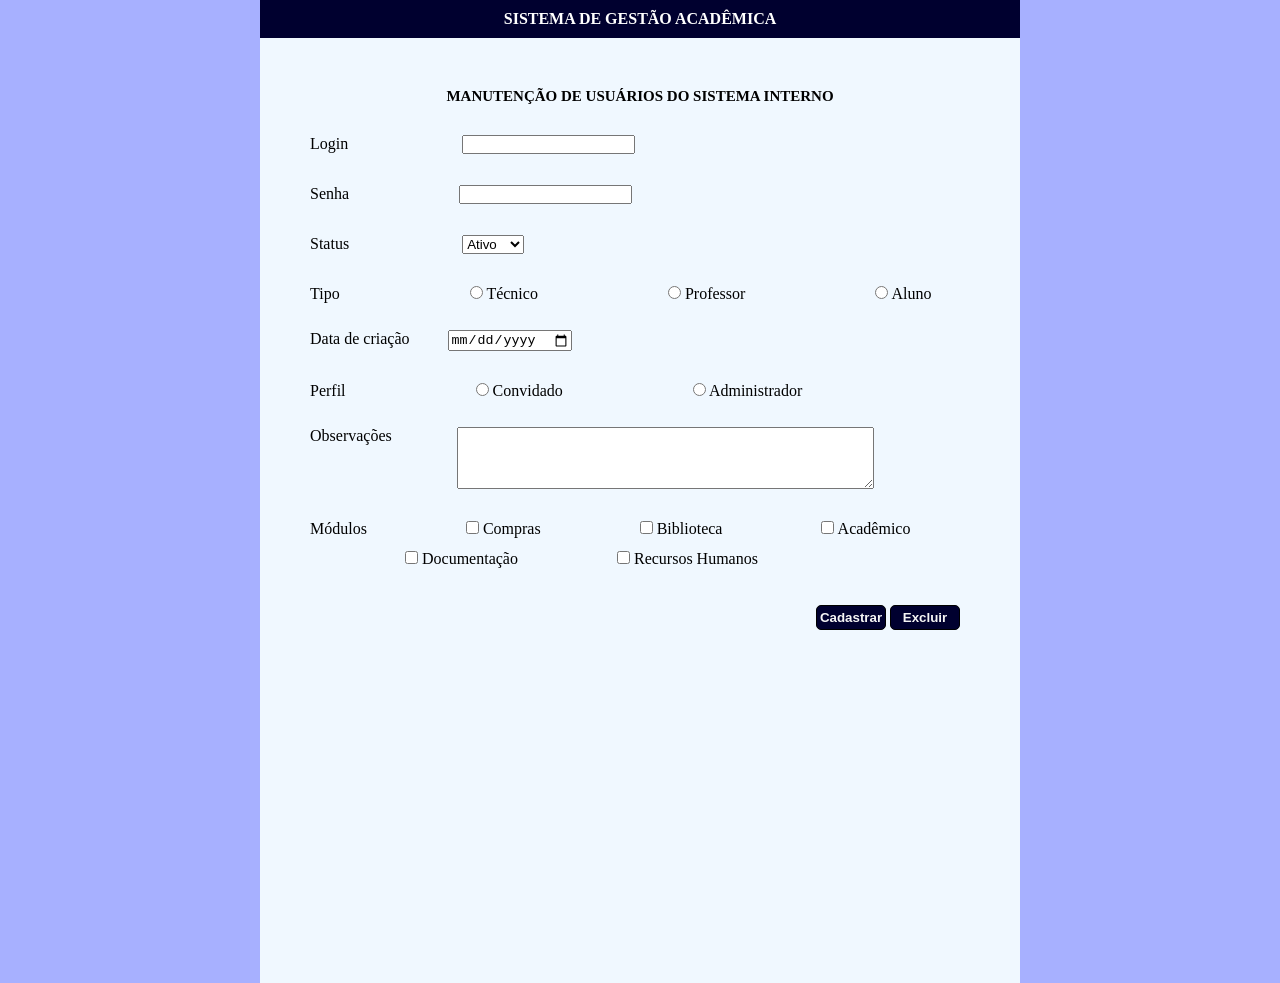
==== index.html @ ab046f43 "fix: movido arquivos de lugar para possibilitar deploy" ====
<!DOCTYPE html>
<html lang="en">
  <head>
    <meta charset="UTF-8" />
    <meta name="viewport" content="width=device-width, initial-scale=1.0" />
    <link rel="stylesheet" href="assets/style.css" />
    <title>Sistema de gestão acadêmica</title>
  </head>
  <body>
    <h3>SISTEMA DE GESTÃO ACADÊMICA</h3>

    <form action="login.php" method="post">
      <h4>MANUTENÇÃO DE USUÁRIOS DO SISTEMA INTERNO</h4>

      <label>
        Login
        <input type="email" name="email" />
      </label>

      <label>
        Senha
        <input type="password" name="senha" />
      </label>

      <div class="status">
        <label>Status</label>
        <select name="assunto" id="">
          <option value="1">Ativo</option>
          <option value="2">Inativo</option>
        </select>
      </div>
      <div>
        <label> Tipo </label>
        <input type="radio" name="tipo" value="tec" />
        <label>Técnico</label>

        <input type="radio" name="tipo" value="prof" />
        <label> Professor </label>

        <input type="radio" name="tipo" value="Aln" />
        <label> Aluno </label>
      </div>
      <label>
        Data de criação
        <input type="date" name="data" />
      </label>

      <div>
        <label> Perfil </label>

        <input type="radio" name="tipo" value="con" />
        <label>Convidado </label>

        <input type="radio" name="tipo" value="adm" />
        <label>Administrador </label>
      </div>
      <div class="textarea-div">
        <label> Observações</label>
        <textarea name="obs" rows="4" cols="50"></textarea>
      </div>
      <div class="wrap">
        <label>Módulos</label>
        <input type="checkbox" name="compras" />
        <label>Compras</label>

        <input type="checkbox" name="bt" />
        <label>Biblioteca</label>

        <input type="checkbox" name="acm" />
        <label>Acadêmico</label>

        <input id="forc" type="checkbox" name="doc" />
        <label>Documentação</label>

        <input id="forc" type="checkbox" name="RH" />
        <label>Recursos Humanos</label>
      </div>
      <div class="Botão">
        <input class="button" type="submit" value="Cadastrar" />

        <input class="button" type="reset" value="Excluir" />
      </div>
    </form>
  </body>
</html>
---- assets/style.css ----
* {
  box-sizing: border-box;
  margin: 0%;
  padding: 0%;
}

body {
  background-color: #a7b0ff;
}

h3 {
  font-size: medium;
  background-color: #00002f;
  color: white;
  padding: 10px;
  margin-left: 260px;
  margin-right: 260px;
  text-align: center;
}

h4 {
  font-size: 15px;
  text-align: center;
  padding-bottom: 15px;
}

input[type="text, date, radio, email"],
select,
textarea {
  display: flex;
  flex-direction: column;
  margin-left: 30px;
}

input[type="checkbox"] {
  margin-left: 95px;
  margin-bottom: 1rem;
  align-content: center;
}

#forc {
  flex-direction: row;
  align-content: center;
}

input[type="password"] {
  margin-left: 106px;
  margin-bottom: 1rem;
}

input[type="radio"] {
  margin-left: 126px;
  margin-bottom: 1rem;
}

input[type="email"] {
  margin-left: 110px;
  margin-bottom: 1rem;
}

input[type="date"] {
  margin-left: 35px;
  margin-bottom: 1rem;
}

textarea {
  margin-left: 65px;
  margin-bottom: 1rem;
}
select {
  margin-left: 113px;
  margin-bottom: 1rem;
}

form {
  display: flex;
  flex-direction: column;
  margin-left: 260px;
  margin-right: 260px;
  height: 105svh;
  gap: 15px;
  background-color: aliceblue;
  padding: 50px;
}

.Botão {
  padding-top: 15px;
  align-items: end;
  text-align: end;
  padding: 10px;
  margin-right: 50;
}

.button {
  border-radius: 5px;
  border: solid 1.5px black;
  background-color: #00002f;
  color: whitesmoke;
  font-weight: bold;
  width: 70px;
  height: 25px;
  align-items: center;
}

.status {
  width: 9999px;
  display: flex !important;
  flex-direction: row;
}

.wrap {
  flex-wrap: wrap;
}

.textarea-div {
  display: flex !important;
  flex-direction: row;
}
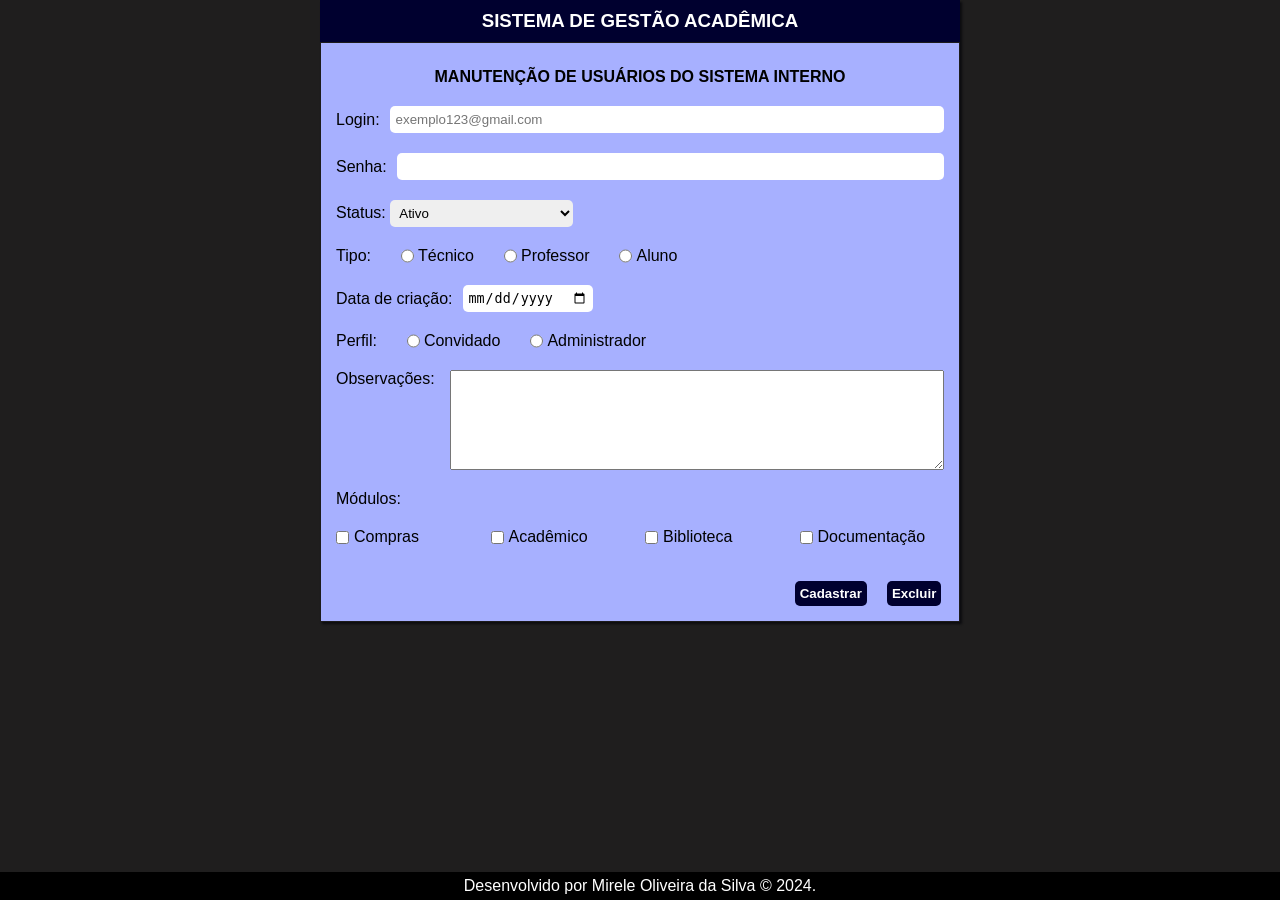
==== commit 3945ecb5: "melhorei o estilo" ====
--- a/index.html
+++ b/index.html
@@ -7,79 +7,101 @@
     <title>Sistema de gestão acadêmica</title>
   </head>
   <body>
-    <h3>SISTEMA DE GESTÃO ACADÊMICA</h3>
+    <main>
+      <h3 class="titulo">SISTEMA DE GESTÃO ACADÊMICA</h3>
 
-    <form action="login.php" method="post">
-      <h4>MANUTENÇÃO DE USUÁRIOS DO SISTEMA INTERNO</h4>
+      <form action="login.php" method="post">
+        <h4 class="titulo">MANUTENÇÃO DE USUÁRIOS DO SISTEMA INTERNO</h4>
 
-      <label>
-        Login
-        <input type="email" name="email" />
-      </label>
+        <div class="input-texto">
+          <label> Login:</label>
+          <input
+            class="inp"
+            type="email"
+            name="email"
+            placeholder="exemplo123@gmail.com"
+          />
+        </div>
+        <div class="input-texto">
+          <label> Senha:</label>
+          <input class="inp" type="password" name="senha" />
+        </div>
 
-      <label>
-        Senha
-        <input type="password" name="senha" />
-      </label>
+        <div class="status">
+          <label>Status:</label>
+          <select name="assunto" id="">
+            <option value="1">Ativo</option>
+            <option value="2">Inativo</option>
+          </select>
+        </div>
+        <div class="opcoes">
+          <label> Tipo: </label>
+          <div class="input-radio">
+            <input type="radio" name="tipo" value="tec" />
+            <label>Técnico</label>
+          </div>
+          <div class="input-radio">
+            <input type="radio" name="tipo" value="tec" />
+            <label>Professor</label>
+          </div>
 
-      <div class="status">
-        <label>Status</label>
-        <select name="assunto" id="">
-          <option value="1">Ativo</option>
-          <option value="2">Inativo</option>
-        </select>
-      </div>
-      <div>
-        <label> Tipo </label>
-        <input type="radio" name="tipo" value="tec" />
-        <label>Técnico</label>
+          <div class="input-radio">
+            <input type="radio" name="tipo" value="tec" />
+            <label>Aluno</label>
+          </div>
+        </div>
+        <div class="input-texto">
+          <label> Data de criação: </label>
+          <input type="date" name="data" />
+        </div>
 
-        <input type="radio" name="tipo" value="prof" />
-        <label> Professor </label>
+        <div class="opcoes">
+          <label> Perfil: </label>
 
-        <input type="radio" name="tipo" value="Aln" />
-        <label> Aluno </label>
-      </div>
-      <label>
-        Data de criação
-        <input type="date" name="data" />
-      </label>
+          <div class="input-radio">
+            <input type="radio" name="tipo" value="tec" />
+            <label>Convidado</label>
+          </div>
 
-      <div>
-        <label> Perfil </label>
+          <div class="input-radio">
+            <input type="radio" name="tipo" value="tec" />
+            <label>Administrador</label>
+          </div>
+        </div>
 
-        <input type="radio" name="tipo" value="con" />
-        <label>Convidado </label>
+        <div class="textarea">
+          <label> Observações:</label>
+          <textarea class="text" name="obs" rows="4" cols="30"></textarea>
+        </div>
+        <p>Módulos:</p>
+        <div class="check">
+          <div class="checkbox">
+            <input type="checkbox" id="compras1" />
+            <label for="compras1">Compras</label>
+          </div>
+          <div class="checkbox">
+            <input type="checkbox" id="compras2" />
+            <label for="compras2">Acadêmico</label>
+          </div>
+          <div class="checkbox">
+            <input type="checkbox" id="compras3" />
+            <label for="compras3">Biblioteca</label>
+          </div>
+          <div class="checkbox">
+            <input type="checkbox" id="compras4" />
+            <label for="compras4">Documentação</label>
+          </div>
+        </div>
 
-        <input type="radio" name="tipo" value="adm" />
-        <label>Administrador </label>
-      </div>
-      <div class="textarea-div">
-        <label> Observações</label>
-        <textarea name="obs" rows="4" cols="50"></textarea>
-      </div>
-      <div class="wrap">
-        <label>Módulos</label>
-        <input type="checkbox" name="compras" />
-        <label>Compras</label>
+        <div class="botao">
+          <input class="button" type="submit" value="Cadastrar" />
 
-        <input type="checkbox" name="bt" />
-        <label>Biblioteca</label>
-
-        <input type="checkbox" name="acm" />
-        <label>Acadêmico</label>
-
-        <input id="forc" type="checkbox" name="doc" />
-        <label>Documentação</label>
-
-        <input id="forc" type="checkbox" name="RH" />
-        <label>Recursos Humanos</label>
-      </div>
-      <div class="Botão">
-        <input class="button" type="submit" value="Cadastrar" />
-
-        <input class="button" type="reset" value="Excluir" />
-      </div>
-    </form>
+          <input class="button" type="reset" value="Excluir" />
+        </div>
+      </form>
+    </main>
+    <footer>
+      <p>Desenvolvido por Mirele Oliveira da Silva &copy; 2024.</p>
+    </footer>
   </body>
 </html>
--- a/assets/style.css
+++ b/assets/style.css
@@ -1,118 +1,153 @@
 * {
   box-sizing: border-box;
+  padding: 0%;
   margin: 0%;
-  padding: 0%;
 }
 
 body {
-  background-color: #a7b0ff;
+  min-height: 100svh;
+  display: flex;
+  flex-direction: column;
+  background-color: #1f1e1e;
+  color: white;
+  width: 100%;
+  justify-content: space-between;
+  font-family: sans-serif;
 }
 
-h3 {
-  font-size: medium;
+.titulo {
+  text-align: center;
+  margin-top: 10px;
+}
+
+main {
   background-color: #00002f;
-  color: white;
-  padding: 10px;
-  margin-left: 260px;
-  margin-right: 260px;
+  display: flex;
+  flex-direction: column;
+  gap: 10px;
+  box-shadow: 2px 2px 2px #0c0c0f;
+}
+
+form {
+  background-color: #a7b0ff;
+  color: black;
+  padding: 15px;
+  display: flex;
+  flex-direction: column;
+  gap: 20px;
+  width: 100%;
+  margin: 0 auto;
+  border: 1px solid rgb(29, 27, 27);
+}
+
+footer {
   text-align: center;
 }
 
-h4 {
-  font-size: 15px;
-  text-align: center;
-  padding-bottom: 15px;
+input {
+  padding: 5px;
+  border-radius: 5px;
+  border: none;
 }
 
-input[type="text, date, radio, email"],
-select,
-textarea {
+.input-texto {
+  display: flex;
+  flex-direction: row;
+  gap: 10px;
+  align-items: center;
+}
+
+.input-radio {
+  display: flex;
+  flex-direction: row;
+  gap: 4px;
+}
+
+select {
+  padding: 5px;
+  border-radius: 5px;
+  border: none;
+  width: 30%;
+}
+
+.opcoes {
+  display: flex;
+  flex-direction: row;
+  gap: 15px;
+}
+
+.textarea {
   display: flex;
   flex-direction: column;
-  margin-left: 30px;
+  gap: 3px;
 }
 
-input[type="checkbox"] {
-  margin-left: 95px;
-  margin-bottom: 1rem;
-  align-content: center;
+.check {
+  display: grid;
+  grid-template-columns: repeat(2, 1fr);
+  gap: 10px;
 }
 
-#forc {
-  flex-direction: row;
-  align-content: center;
-}
-
-input[type="password"] {
-  margin-left: 106px;
-  margin-bottom: 1rem;
-}
-
-input[type="radio"] {
-  margin-left: 126px;
-  margin-bottom: 1rem;
-}
-
-input[type="email"] {
-  margin-left: 110px;
-  margin-bottom: 1rem;
-}
-
-input[type="date"] {
-  margin-left: 35px;
-  margin-bottom: 1rem;
-}
-
-textarea {
-  margin-left: 65px;
-  margin-bottom: 1rem;
-}
-select {
-  margin-left: 113px;
-  margin-bottom: 1rem;
-}
-
-form {
+.checkbox {
   display: flex;
-  flex-direction: column;
-  margin-left: 260px;
-  margin-right: 260px;
-  height: 105svh;
-  gap: 15px;
-  background-color: aliceblue;
-  padding: 50px;
-}
-
-.Botão {
-  padding-top: 15px;
-  align-items: end;
-  text-align: end;
-  padding: 10px;
-  margin-right: 50;
+  align-items: center;
+  gap: 5px;
 }
 
 .button {
-  border-radius: 5px;
-  border: solid 1.5px black;
   background-color: #00002f;
-  color: whitesmoke;
-  font-weight: bold;
-  width: 70px;
-  height: 25px;
-  align-items: center;
+  color: white;
+  font-weight: 600;
 }
 
-.status {
-  width: 9999px;
-  display: flex !important;
+.botao {
+  display: flex;
   flex-direction: row;
+  align-items: center;
+  justify-content: center;
+  gap: 40px;
 }
 
-.wrap {
-  flex-wrap: wrap;
+footer {
+  background-color: black;
+  padding: 5px;
 }
 
-.textarea-div {
-  display: flex !important;
-  flex-direction: row;
+@media (min-width: 768px) {
+  main {
+    width: 50%;
+    margin: 0% auto;
+  }
+
+  .inp {
+    width: 100%;
+    padding: 6px;
+  }
+
+  .textarea {
+    display: flex;
+    flex-direction: row;
+    gap: 15px;
+  }
+
+  .text {
+    width: 90%;
+    height: 100px;
+  }
+
+  .opcoes {
+    gap: 30px;
+  }
+
+  .check {
+    display: grid;
+    grid-template-columns: repeat(4, 1fr);
+    gap: 10px;
+  }
+
+  .botao {
+    margin-left: 75%;
+    gap: 20px;
+    margin-top: 15px;
+  }
 }
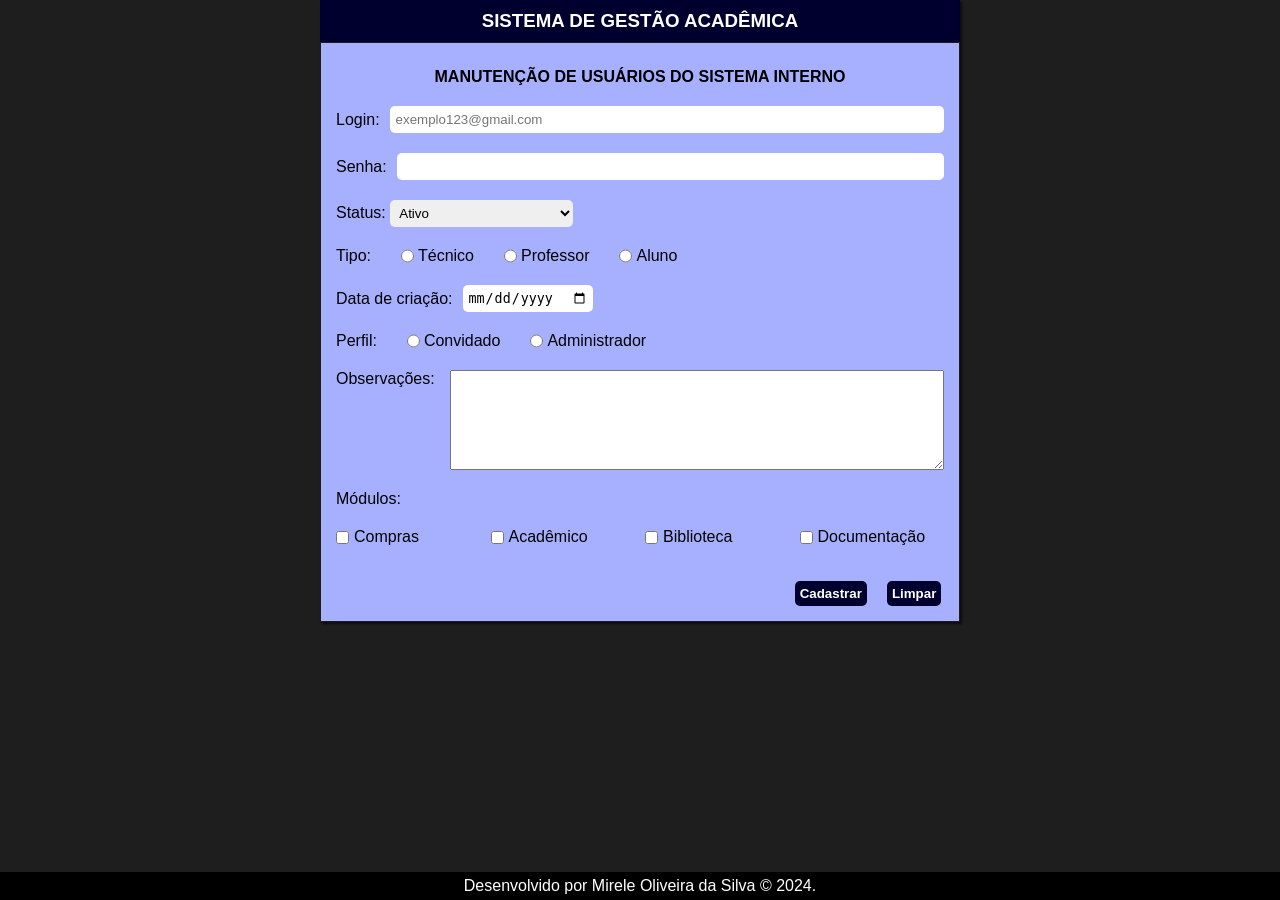
==== commit 0f1c7afb: "docs: fiz correções" ====
--- a/index.html
+++ b/index.html
@@ -96,7 +96,7 @@
         <div class="botao">
           <input class="button" type="submit" value="Cadastrar" />
 
-          <input class="button" type="reset" value="Excluir" />
+          <input class="button" type="reset" value="Limpar" />
         </div>
       </form>
     </main>
--- a/assets/style.css
+++ b/assets/style.css
@@ -38,10 +38,6 @@
   width: 100%;
   margin: 0 auto;
   border: 1px solid rgb(29, 27, 27);
-}
-
-footer {
-  text-align: center;
 }
 
 input {
@@ -106,11 +102,13 @@
   align-items: center;
   justify-content: center;
   gap: 40px;
+  margin-top: 60px;
 }
 
 footer {
+  padding: 30px;
+  text-align: center;
   background-color: black;
-  padding: 5px;
 }
 
 @media (min-width: 768px) {
@@ -150,4 +148,8 @@
     gap: 20px;
     margin-top: 15px;
   }
+
+  footer {
+    padding: 5px;
+  }
 }
